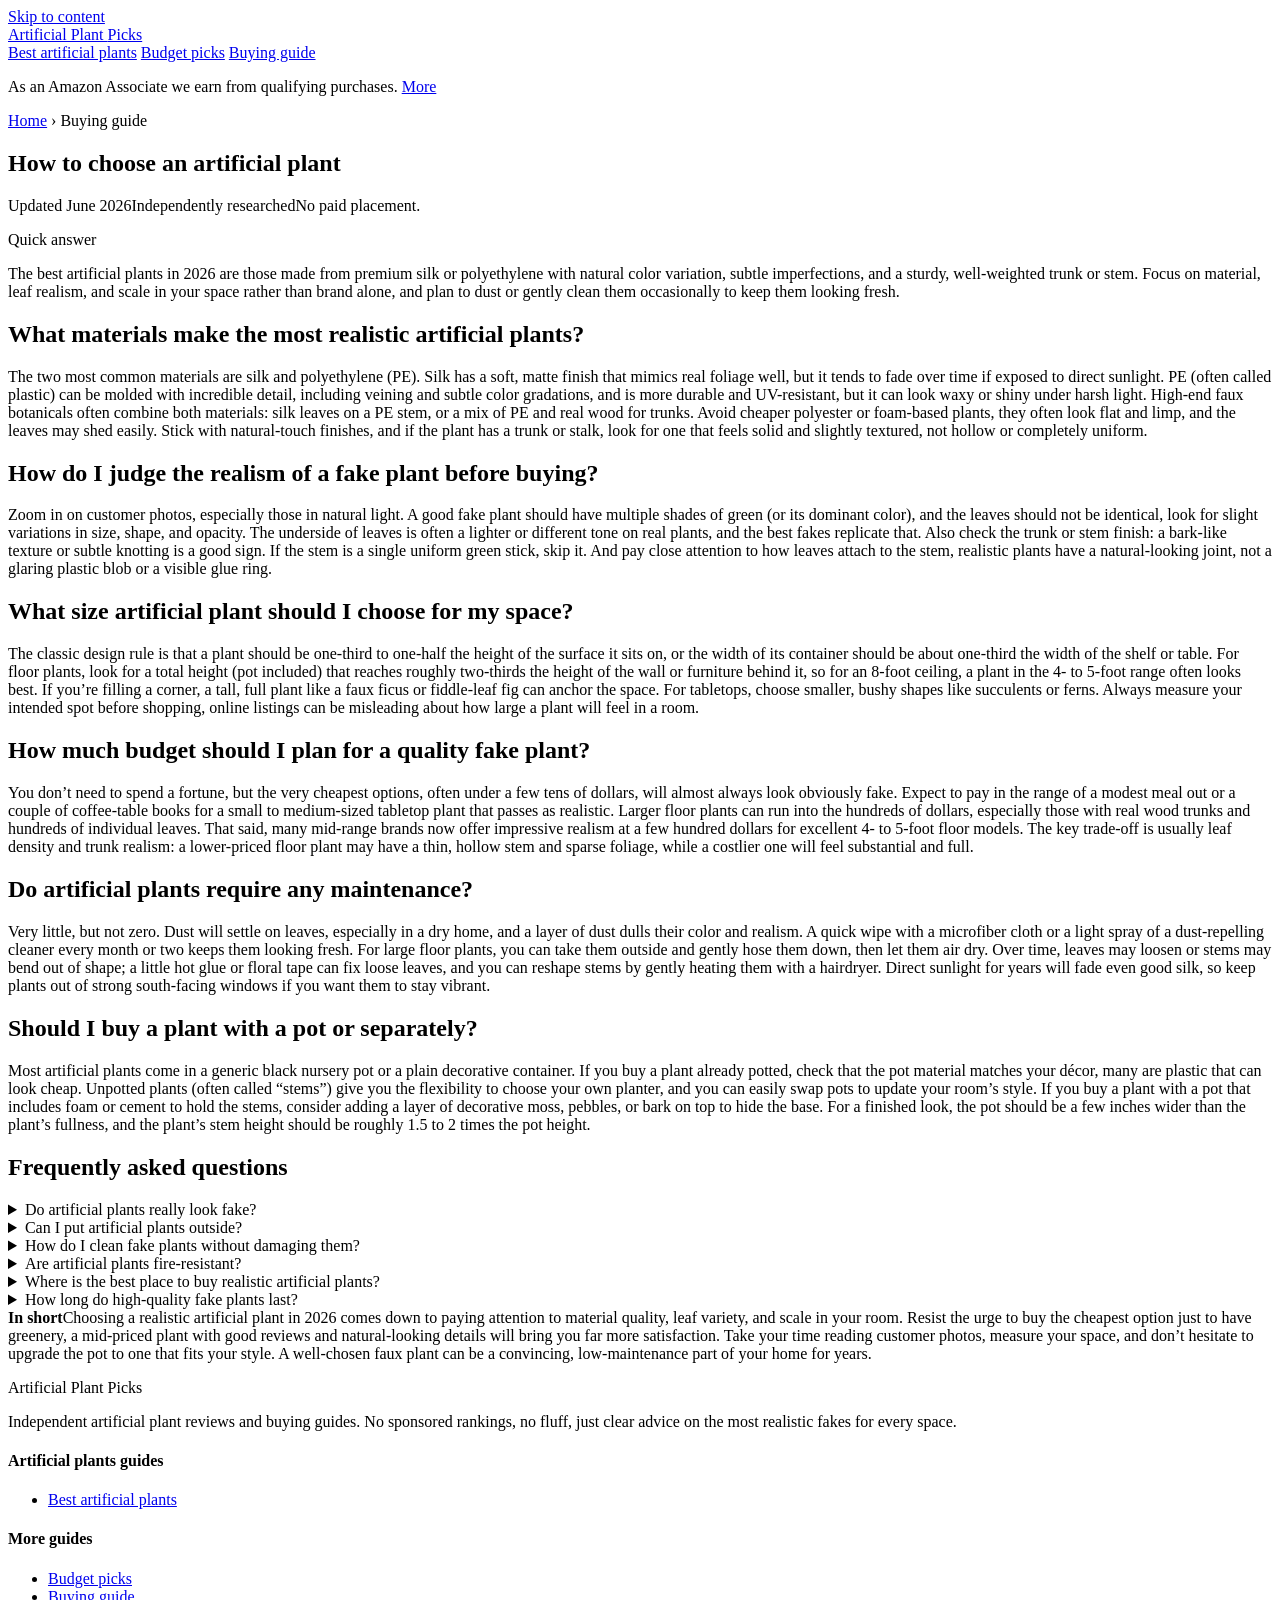
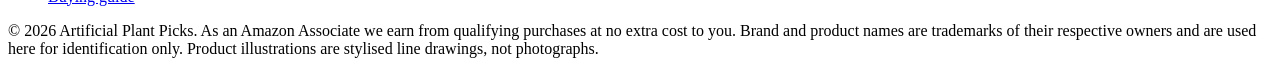
==== artificial-plant-buying-guide/index.html @ 9a48b069 "Rebuild with gold-standard generator: fix /<repo>/ link prefix, add SEO + GEO + JSON-LD" ====
<!DOCTYPE html>
<html lang="en">
<head>
  <meta charset="UTF-8">
  <meta name="viewport" content="width=device-width, initial-scale=1">
  <title>Artificial plant buying guide 2026 | Artificial Plant Picks</title>
  <meta name="description" content="What to look for when buying artificial plants in 2026. Materials, realism, sizing, and UV resistance explained.">
  <link rel="canonical" href="https://lee-fuhr.github.io/artificial-plant-picks/artificial-plant-buying-guide/">
  <meta name="robots" content="index, follow, max-image-preview:large">
  <meta property="og:type" content="article">
  <meta property="og:site_name" content="Artificial Plant Picks">
  <meta property="og:title" content="Artificial plant buying guide 2026 | Artificial Plant Picks">
  <meta property="og:description" content="What to look for when buying artificial plants in 2026. Materials, realism, sizing, and UV resistance explained.">
  <meta property="og:url" content="https://lee-fuhr.github.io/artificial-plant-picks/artificial-plant-buying-guide/">
  <meta name="twitter:card" content="summary_large_image">
  <meta name="twitter:title" content="Artificial plant buying guide 2026 | Artificial Plant Picks">
  <meta name="twitter:description" content="What to look for when buying artificial plants in 2026. Materials, realism, sizing, and UV resistance explained.">
  <link rel="stylesheet" href="/artificial-plant-picks/css/style.css">
  <script defer data-domain="lee-fuhr.github.io/artificial-plant-picks" src="https://plausible.io/js/script.js"></script>
<script type="application/ld+json">
{
  "@context": "https://schema.org",
  "@graph": [
    {
      "@type": "WebSite",
      "@id": "https://lee-fuhr.github.io/artificial-plant-picks/#website",
      "url": "https://lee-fuhr.github.io/artificial-plant-picks/",
      "name": "Artificial Plant Picks",
      "publisher": {
        "@type": "Organization",
        "name": "Artificial Plant Picks"
      }
    },
    {
      "@type": "BreadcrumbList",
      "itemListElement": [
        {
          "@type": "ListItem",
          "position": 1,
          "name": "Home",
          "item": "https://lee-fuhr.github.io/artificial-plant-picks/"
        },
        {
          "@type": "ListItem",
          "position": 2,
          "name": "Buying guide",
          "item": "https://lee-fuhr.github.io/artificial-plant-picks/artificial-plant-buying-guide/"
        }
      ]
    },
    {
      "@type": "FAQPage",
      "mainEntity": [
        {
          "@type": "Question",
          "name": "Do artificial plants really look fake?",
          "acceptedAnswer": {
            "@type": "Answer",
            "text": "Not all of them. The best ones are virtually indistinguishable from the real thing at a glance, especially well-made silk or PE versions with natural color variation and a quality trunk. But cheap polyester plants almost always look fake because of uniform coloring, shiny surfaces, and unnatural shapes."
          }
        },
        {
          "@type": "Question",
          "name": "Can I put artificial plants outside?",
          "acceptedAnswer": {
            "@type": "Answer",
            "text": "Yes, but only if the product is explicitly labeled as UV-resistant or outdoor-rated. Standard silk plants will fade and deteriorate in direct sun and rain. Look for polyethylene (PE) or fade-resistant materials, and even then, keep them in covered or partially shaded areas to extend their life."
          }
        },
        {
          "@type": "Question",
          "name": "How do I clean fake plants without damaging them?",
          "acceptedAnswer": {
            "@type": "Answer",
            "text": "The safest method is a soft microfiber cloth or a feather duster. For dustier plants, use a can of compressed air to blow dust off intricate leaves. If you need a deeper clean, mix a tiny drop of mild dish soap with water, dip a cloth, and gently wipe each leaf (don’t soak the stem or trunk). Avoid alcohol-based cleaners, which can strip the paint or finish."
          }
        },
        {
          "@type": "Question",
          "name": "Are artificial plants fire-resistant?",
          "acceptedAnswer": {
            "@type": "Answer",
            "text": "Some are, but most are not. If you plan to place a fake plant near a fireplace, candle, or heat source, look for listings that mention flame-retardant materials. Flocked or velvety leaves are especially flammable, keep them far from open flames. Always check the product’s description or contact the seller if it’s unclear."
          }
        },
        {
          "@type": "Question",
          "name": "Where is the best place to buy realistic artificial plants?",
          "acceptedAnswer": {
            "@type": "Answer",
            "text": "Online specialty retailers (like Nearly Natural, Afloral, or Pottery Barn) often have the widest selection and clearest photos of realistic plants. Large home stores like IKEA or Target offer budget-friendly options that can look good in low-light corners. Read recent customer reviews with photos before buying, they’ll reveal the true level of realism better than a brand’s staged photos."
          }
        },
        {
          "@type": "Question",
          "name": "How long do high-quality fake plants last?",
          "acceptedAnswer": {
            "@type": "Answer",
            "text": "With good care and out of direct sunlight, a premium silk or PE plant can look excellent for several years. Some owners report their synthetic plants still looking great after a decade. The main factors are UV exposure (fades color) and dust accumulation. Occasional reshaping of stems and replacement of a few loose leaves can keep them looking near-perfect indefinitely."
          }
        }
      ]
    },
    {
      "@type": "WebPage",
      "@id": "https://lee-fuhr.github.io/artificial-plant-picks/artificial-plant-buying-guide/#webpage",
      "url": "https://lee-fuhr.github.io/artificial-plant-picks/artificial-plant-buying-guide/",
      "name": "Artificial plant buying guide 2026",
      "description": "What to look for when buying artificial plants in 2026. Materials, realism, sizing, and UV resistance explained.",
      "isPartOf": {
        "@id": "https://lee-fuhr.github.io/artificial-plant-picks/#website"
      }
    }
  ]
}
</script>
</head>
<body>
  <a class="skip-link" href="#main">Skip to content</a>
  <header>
    <div class="container">
      <a class="brand" href="/artificial-plant-picks/">Artificial Plant <span class="dot">Picks</span></a>
      <nav>
      <a href="/artificial-plant-picks/best-artificial-plants/">Best artificial plants</a>
      <a href="/artificial-plant-picks/best-budget-artificial-plants/">Budget picks</a>
      <a href="/artificial-plant-picks/artificial-plant-buying-guide/">Buying guide</a>
      </nav>
    </div>
  </header>
  <main id="main">
    <div class="container">
      <p class="affiliate-note">As an Amazon Associate we earn from qualifying purchases. <a href="#site-footer">More</a></p>
      <article>
<div class="breadcrumb"><a href="/artificial-plant-picks/">Home</a> › Buying guide</div>
<h1>How to choose an artificial plant</h1>

<p class="updated"><span class="pill live">Updated June 2026</span><span class="pill">Independently researched</span><span>No paid placement.</span></p>

<div class="tldr"><span class="tldr-label">Quick answer</span>
<p>The best artificial plants in 2026 are those made from premium silk or polyethylene with natural color variation, subtle imperfections, and a sturdy, well-weighted trunk or stem. Focus on material, leaf realism, and scale in your space rather than brand alone, and plan to dust or gently clean them occasionally to keep them looking fresh.</p>
</div>

<h2>What materials make the most realistic artificial plants?</h2>
<p>The two most common materials are silk and polyethylene (PE). Silk has a soft, matte finish that mimics real foliage well, but it tends to fade over time if exposed to direct sunlight. PE (often called plastic) can be molded with incredible detail, including veining and subtle color gradations, and is more durable and UV-resistant, but it can look waxy or shiny under harsh light. High-end faux botanicals often combine both materials: silk leaves on a PE stem, or a mix of PE and real wood for trunks. Avoid cheaper polyester or foam-based plants, they often look flat and limp, and the leaves may shed easily. Stick with natural-touch finishes, and if the plant has a trunk or stalk, look for one that feels solid and slightly textured, not hollow or completely uniform.</p>

<h2>How do I judge the realism of a fake plant before buying?</h2>
<p>Zoom in on customer photos, especially those in natural light. A good fake plant should have multiple shades of green (or its dominant color), and the leaves should not be identical, look for slight variations in size, shape, and opacity. The underside of leaves is often a lighter or different tone on real plants, and the best fakes replicate that. Also check the trunk or stem finish: a bark-like texture or subtle knotting is a good sign. If the stem is a single uniform green stick, skip it. And pay close attention to how leaves attach to the stem, realistic plants have a natural-looking joint, not a glaring plastic blob or a visible glue ring.</p>

<h2>What size artificial plant should I choose for my space?</h2>
<p>The classic design rule is that a plant should be one-third to one-half the height of the surface it sits on, or the width of its container should be about one-third the width of the shelf or table. For floor plants, look for a total height (pot included) that reaches roughly two-thirds the height of the wall or furniture behind it, so for an 8-foot ceiling, a plant in the 4- to 5-foot range often looks best. If you’re filling a corner, a tall, full plant like a faux ficus or fiddle-leaf fig can anchor the space. For tabletops, choose smaller, bushy shapes like succulents or ferns. Always measure your intended spot before shopping, online listings can be misleading about how large a plant will feel in a room.</p>

<h2>How much budget should I plan for a quality fake plant?</h2>
<p>You don’t need to spend a fortune, but the very cheapest options, often under a few tens of dollars, will almost always look obviously fake. Expect to pay in the range of a modest meal out or a couple of coffee-table books for a small to medium-sized tabletop plant that passes as realistic. Larger floor plants can run into the hundreds of dollars, especially those with real wood trunks and hundreds of individual leaves. That said, many mid-range brands now offer impressive realism at a few hundred dollars for excellent 4- to 5-foot floor models. The key trade-off is usually leaf density and trunk realism: a lower-priced floor plant may have a thin, hollow stem and sparse foliage, while a costlier one will feel substantial and full.</p>

<h2>Do artificial plants require any maintenance?</h2>
<p>Very little, but not zero. Dust will settle on leaves, especially in a dry home, and a layer of dust dulls their color and realism. A quick wipe with a microfiber cloth or a light spray of a dust-repelling cleaner every month or two keeps them looking fresh. For large floor plants, you can take them outside and gently hose them down, then let them air dry. Over time, leaves may loosen or stems may bend out of shape; a little hot glue or floral tape can fix loose leaves, and you can reshape stems by gently heating them with a hairdryer. Direct sunlight for years will fade even good silk, so keep plants out of strong south-facing windows if you want them to stay vibrant.</p>

<h2>Should I buy a plant with a pot or separately?</h2>
<p>Most artificial plants come in a generic black nursery pot or a plain decorative container. If you buy a plant already potted, check that the pot material matches your décor, many are plastic that can look cheap. Unpotted plants (often called “stems”) give you the flexibility to choose your own planter, and you can easily swap pots to update your room’s style. If you buy a plant with a pot that includes foam or cement to hold the stems, consider adding a layer of decorative moss, pebbles, or bark on top to hide the base. For a finished look, the pot should be a few inches wider than the plant’s fullness, and the plant’s stem height should be roughly 1.5 to 2 times the pot height.</p>

<h2>Frequently asked questions</h2>
<div class="faq">
  <details><summary>Do artificial plants really look fake?</summary><p>Not all of them. The best ones are virtually indistinguishable from the real thing at a glance, especially well-made silk or PE versions with natural color variation and a quality trunk. But cheap polyester plants almost always look fake because of uniform coloring, shiny surfaces, and unnatural shapes.</p></details>
  <details><summary>Can I put artificial plants outside?</summary><p>Yes, but only if the product is explicitly labeled as UV-resistant or outdoor-rated. Standard silk plants will fade and deteriorate in direct sun and rain. Look for polyethylene (PE) or fade-resistant materials, and even then, keep them in covered or partially shaded areas to extend their life.</p></details>
  <details><summary>How do I clean fake plants without damaging them?</summary><p>The safest method is a soft microfiber cloth or a feather duster. For dustier plants, use a can of compressed air to blow dust off intricate leaves. If you need a deeper clean, mix a tiny drop of mild dish soap with water, dip a cloth, and gently wipe each leaf (don’t soak the stem or trunk). Avoid alcohol-based cleaners, which can strip the paint or finish.</p></details>
  <details><summary>Are artificial plants fire-resistant?</summary><p>Some are, but most are not. If you plan to place a fake plant near a fireplace, candle, or heat source, look for listings that mention flame-retardant materials. Flocked or velvety leaves are especially flammable, keep them far from open flames. Always check the product’s description or contact the seller if it’s unclear.</p></details>
  <details><summary>Where is the best place to buy realistic artificial plants?</summary><p>Online specialty retailers (like Nearly Natural, Afloral, or Pottery Barn) often have the widest selection and clearest photos of realistic plants. Large home stores like IKEA or Target offer budget-friendly options that can look good in low-light corners. Read recent customer reviews with photos before buying, they’ll reveal the true level of realism better than a brand’s staged photos.</p></details>
  <details><summary>How long do high-quality fake plants last?</summary><p>With good care and out of direct sunlight, a premium silk or PE plant can look excellent for several years. Some owners report their synthetic plants still looking great after a decade. The main factors are UV exposure (fades color) and dust accumulation. Occasional reshaping of stems and replacement of a few loose leaves can keep them looking near-perfect indefinitely.</p></details>
</div>

<div class="callout callout-tip"><strong>In short</strong>Choosing a realistic artificial plant in 2026 comes down to paying attention to material quality, leaf variety, and scale in your room. Resist the urge to buy the cheapest option just to have greenery, a mid-priced plant with good reviews and natural-looking details will bring you far more satisfaction. Take your time reading customer photos, measure your space, and don’t hesitate to upgrade the pot to one that fits your style. A well-chosen faux plant can be a convincing, low-maintenance part of your home for years.</div>
      </article>
    </div>
  </main>
<footer id="site-footer">
    <div class="container">
      <div class="footer-grid">
        <div>
          <p class="brand-mark">Artificial Plant <span class="dot">Picks</span></p>
          <p>Independent artificial plant reviews and buying guides. No sponsored rankings, no fluff, just clear advice on the most realistic fakes for every space.</p>
        </div>
        <div>
          <h4>Artificial plants guides</h4>
          <ul>
      <li><a href="/artificial-plant-picks/best-artificial-plants/">Best artificial plants</a></li>
          </ul>
        </div>
        <div>
          <h4>More guides</h4>
          <ul>
      <li><a href="/artificial-plant-picks/best-budget-artificial-plants/">Budget picks</a></li>
      <li><a href="/artificial-plant-picks/artificial-plant-buying-guide/">Buying guide</a></li>
          </ul>
        </div>
      </div>
      <div class="footer-bottom">
        <p>&copy; 2026 Artificial Plant Picks. As an Amazon Associate we earn from qualifying purchases at no extra cost to you. Brand and product names are trademarks of their respective owners and are used here for identification only. Product illustrations are stylised line drawings, not photographs.</p>
      </div>
    </div>
  </footer>
</body>
</html>
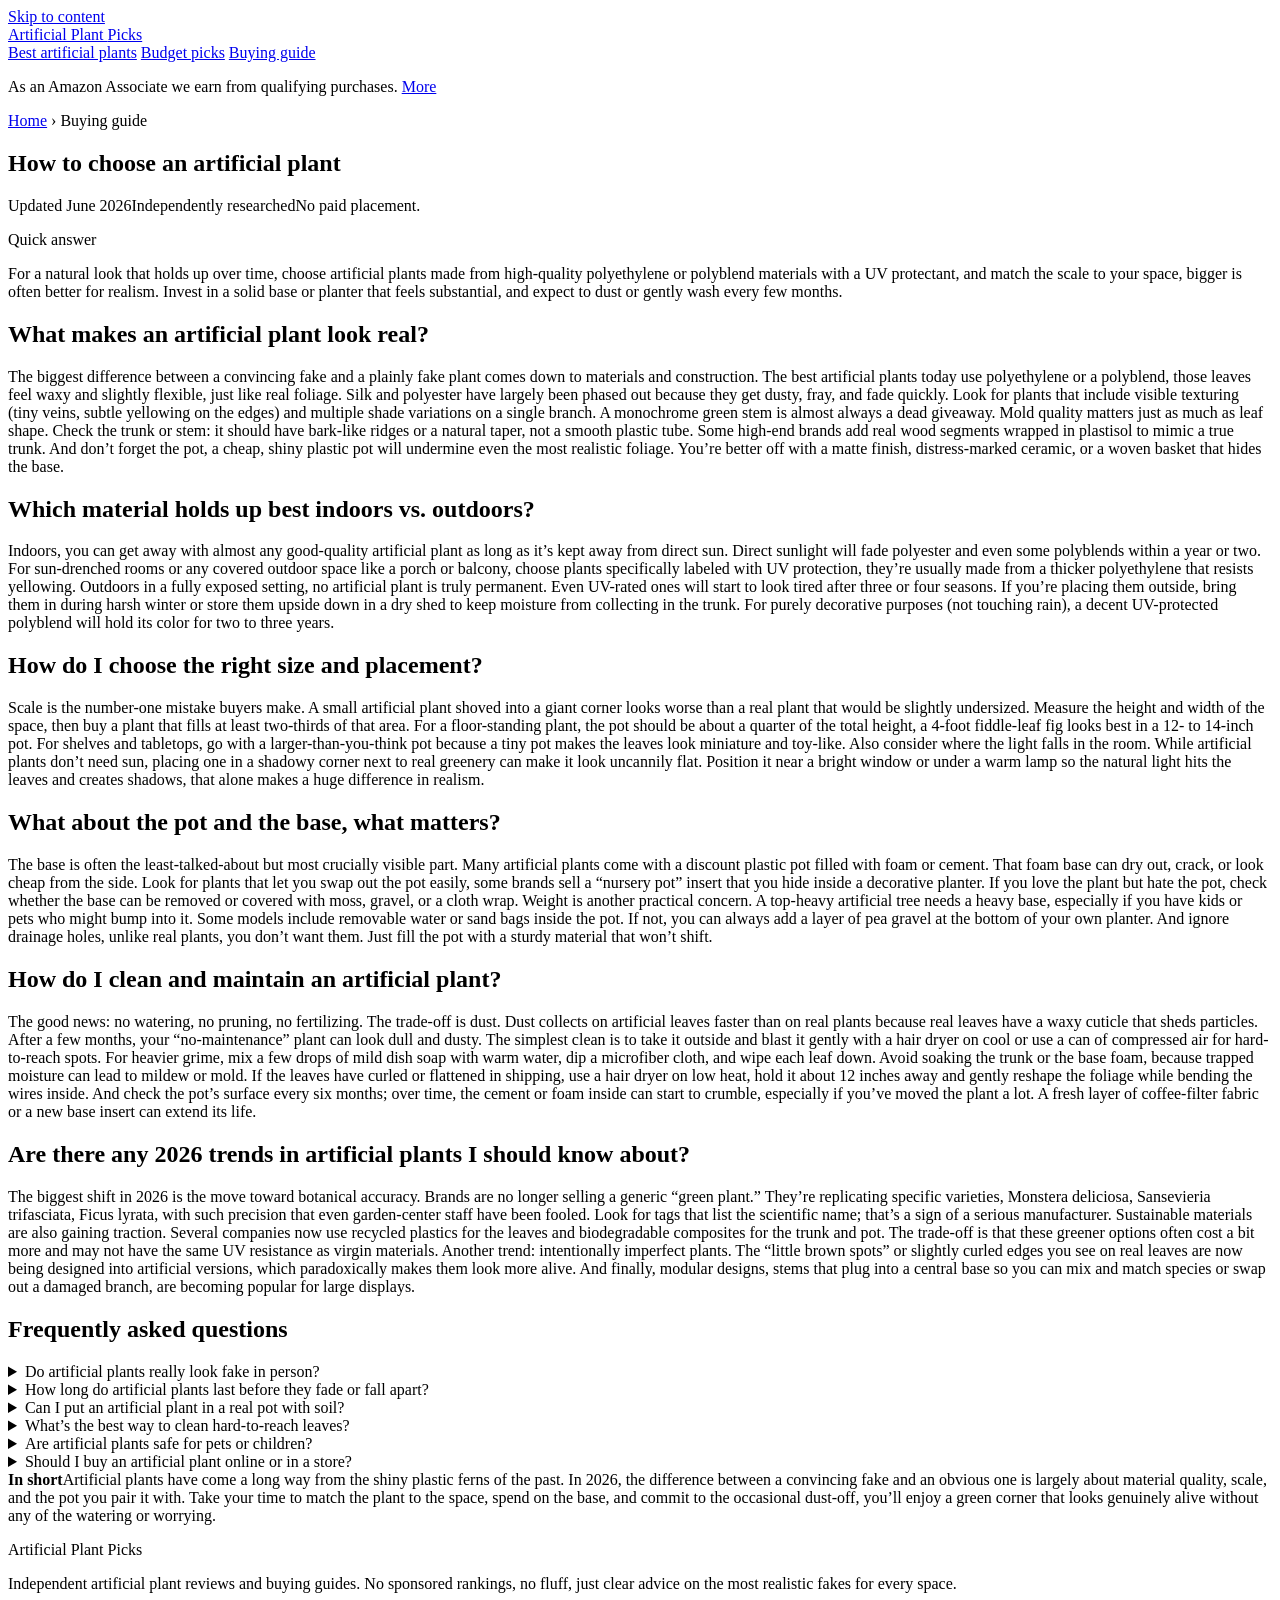
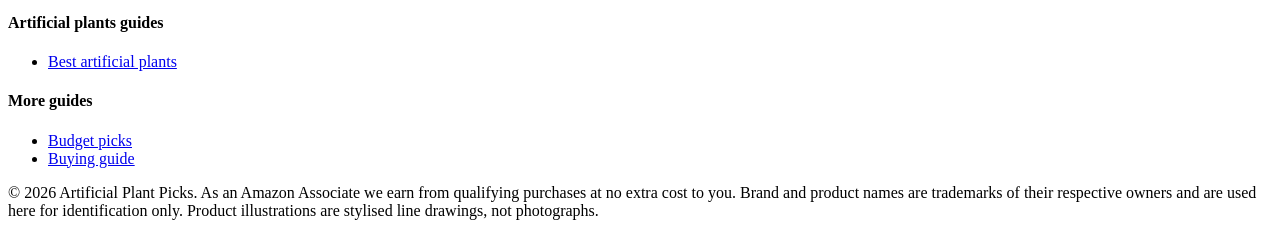
==== commit 56810340: "Rebuild with gold-standard generator: fix /<repo>/ link prefix, add SEO + GEO + JSON-LD" ====
--- a/artificial-plant-buying-guide/index.html
+++ b/artificial-plant-buying-guide/index.html
@@ -5,26 +5,26 @@
   <meta name="viewport" content="width=device-width, initial-scale=1">
   <title>Artificial plant buying guide 2026 | Artificial Plant Picks</title>
   <meta name="description" content="What to look for when buying artificial plants in 2026. Materials, realism, sizing, and UV resistance explained.">
-  <link rel="canonical" href="https://lee-fuhr.github.io/artificial-plant-picks/artificial-plant-buying-guide/">
+  <link rel="canonical" href="https://reviews.leefuhr.com/artificial-plant-picks/artificial-plant-buying-guide/">
   <meta name="robots" content="index, follow, max-image-preview:large">
   <meta property="og:type" content="article">
   <meta property="og:site_name" content="Artificial Plant Picks">
   <meta property="og:title" content="Artificial plant buying guide 2026 | Artificial Plant Picks">
   <meta property="og:description" content="What to look for when buying artificial plants in 2026. Materials, realism, sizing, and UV resistance explained.">
-  <meta property="og:url" content="https://lee-fuhr.github.io/artificial-plant-picks/artificial-plant-buying-guide/">
+  <meta property="og:url" content="https://reviews.leefuhr.com/artificial-plant-picks/artificial-plant-buying-guide/">
   <meta name="twitter:card" content="summary_large_image">
   <meta name="twitter:title" content="Artificial plant buying guide 2026 | Artificial Plant Picks">
   <meta name="twitter:description" content="What to look for when buying artificial plants in 2026. Materials, realism, sizing, and UV resistance explained.">
   <link rel="stylesheet" href="/artificial-plant-picks/css/style.css">
-  <script defer data-domain="lee-fuhr.github.io/artificial-plant-picks" src="https://plausible.io/js/script.js"></script>
+  <script defer data-domain="reviews.leefuhr.com/artificial-plant-picks" src="https://plausible.io/js/script.js"></script>
 <script type="application/ld+json">
 {
   "@context": "https://schema.org",
   "@graph": [
     {
       "@type": "WebSite",
-      "@id": "https://lee-fuhr.github.io/artificial-plant-picks/#website",
-      "url": "https://lee-fuhr.github.io/artificial-plant-picks/",
+      "@id": "https://reviews.leefuhr.com/artificial-plant-picks/#website",
+      "url": "https://reviews.leefuhr.com/artificial-plant-picks/",
       "name": "Artificial Plant Picks",
       "publisher": {
         "@type": "Organization",
@@ -38,13 +38,13 @@
           "@type": "ListItem",
           "position": 1,
           "name": "Home",
-          "item": "https://lee-fuhr.github.io/artificial-plant-picks/"
+          "item": "https://reviews.leefuhr.com/artificial-plant-picks/"
         },
         {
           "@type": "ListItem",
           "position": 2,
           "name": "Buying guide",
-          "item": "https://lee-fuhr.github.io/artificial-plant-picks/artificial-plant-buying-guide/"
+          "item": "https://reviews.leefuhr.com/artificial-plant-picks/artificial-plant-buying-guide/"
         }
       ]
     },
@@ -53,62 +53,62 @@
       "mainEntity": [
         {
           "@type": "Question",
-          "name": "Do artificial plants really look fake?",
-          "acceptedAnswer": {
-            "@type": "Answer",
-            "text": "Not all of them. The best ones are virtually indistinguishable from the real thing at a glance, especially well-made silk or PE versions with natural color variation and a quality trunk. But cheap polyester plants almost always look fake because of uniform coloring, shiny surfaces, and unnatural shapes."
-          }
-        },
-        {
-          "@type": "Question",
-          "name": "Can I put artificial plants outside?",
-          "acceptedAnswer": {
-            "@type": "Answer",
-            "text": "Yes, but only if the product is explicitly labeled as UV-resistant or outdoor-rated. Standard silk plants will fade and deteriorate in direct sun and rain. Look for polyethylene (PE) or fade-resistant materials, and even then, keep them in covered or partially shaded areas to extend their life."
-          }
-        },
-        {
-          "@type": "Question",
-          "name": "How do I clean fake plants without damaging them?",
-          "acceptedAnswer": {
-            "@type": "Answer",
-            "text": "The safest method is a soft microfiber cloth or a feather duster. For dustier plants, use a can of compressed air to blow dust off intricate leaves. If you need a deeper clean, mix a tiny drop of mild dish soap with water, dip a cloth, and gently wipe each leaf (don’t soak the stem or trunk). Avoid alcohol-based cleaners, which can strip the paint or finish."
-          }
-        },
-        {
-          "@type": "Question",
-          "name": "Are artificial plants fire-resistant?",
-          "acceptedAnswer": {
-            "@type": "Answer",
-            "text": "Some are, but most are not. If you plan to place a fake plant near a fireplace, candle, or heat source, look for listings that mention flame-retardant materials. Flocked or velvety leaves are especially flammable, keep them far from open flames. Always check the product’s description or contact the seller if it’s unclear."
-          }
-        },
-        {
-          "@type": "Question",
-          "name": "Where is the best place to buy realistic artificial plants?",
-          "acceptedAnswer": {
-            "@type": "Answer",
-            "text": "Online specialty retailers (like Nearly Natural, Afloral, or Pottery Barn) often have the widest selection and clearest photos of realistic plants. Large home stores like IKEA or Target offer budget-friendly options that can look good in low-light corners. Read recent customer reviews with photos before buying, they’ll reveal the true level of realism better than a brand’s staged photos."
-          }
-        },
-        {
-          "@type": "Question",
-          "name": "How long do high-quality fake plants last?",
-          "acceptedAnswer": {
-            "@type": "Answer",
-            "text": "With good care and out of direct sunlight, a premium silk or PE plant can look excellent for several years. Some owners report their synthetic plants still looking great after a decade. The main factors are UV exposure (fades color) and dust accumulation. Occasional reshaping of stems and replacement of a few loose leaves can keep them looking near-perfect indefinitely."
+          "name": "Do artificial plants really look fake in person?",
+          "acceptedAnswer": {
+            "@type": "Answer",
+            "text": "It depends entirely on the quality. A budget plant from a discount store will likely look shiny, stiff, and monochrome; a well-made plant costing a few hundred dollars can fool most people from a few feet away. The key is to look for multiple shades of green, subtle imperfections, and a matte finish."
+          }
+        },
+        {
+          "@type": "Question",
+          "name": "How long do artificial plants last before they fade or fall apart?",
+          "acceptedAnswer": {
+            "@type": "Answer",
+            "text": "Indoors, with minimal direct sun, a quality polyethylene plant can look good for 5 to 10 years. Outdoors, even UV-rated ones typically show fading after 2 to 4 years. Mechanical damage (bent stems, crushed leaves) is usually the reason people replace them, not color loss."
+          }
+        },
+        {
+          "@type": "Question",
+          "name": "Can I put an artificial plant in a real pot with soil?",
+          "acceptedAnswer": {
+            "@type": "Answer",
+            "text": "You can, but you shouldn’t. Soil can trap moisture against the fake stem and promote mold, and it adds unnecessary weight. Instead, use a lightweight filler like foam, gravel, or sand to hold the plant upright, and place that inside your decorative pot. That way you can easily clean or replace the filler."
+          }
+        },
+        {
+          "@type": "Question",
+          "name": "What’s the best way to clean hard-to-reach leaves?",
+          "acceptedAnswer": {
+            "@type": "Answer",
+            "text": "For large plants, use a hair dryer on the “cool” setting to blow off dust, or a soft paintbrush to gently sweep between branches. For a deep clean, take the plant outside and spray it with a hose on a gentle mist setting, then let it dry upright. Avoid soaking the base."
+          }
+        },
+        {
+          "@type": "Question",
+          "name": "Are artificial plants safe for pets or children?",
+          "acceptedAnswer": {
+            "@type": "Answer",
+            "text": "Most are non-toxic since they’re made from plastics and polyblends. However, small leaves can be a choking hazard if a pet chews them off. Also, stems often contain thin metal wires that can poke or scratch. If you have a determined chewer, choose a plant with thick, rubbery leaves and inspect the base for exposed wires."
+          }
+        },
+        {
+          "@type": "Question",
+          "name": "Should I buy an artificial plant online or in a store?",
+          "acceptedAnswer": {
+            "@type": "Answer",
+            "text": "In-person gives you the chance to touch the leaves and see color accuracy under store lighting. Online offers a much wider selection, but you’re relying on photos and customer reviews. If you go online, look for sellers that provide a video or a 360-degree view and have a generous return policy for defects."
           }
         }
       ]
     },
     {
       "@type": "WebPage",
-      "@id": "https://lee-fuhr.github.io/artificial-plant-picks/artificial-plant-buying-guide/#webpage",
-      "url": "https://lee-fuhr.github.io/artificial-plant-picks/artificial-plant-buying-guide/",
+      "@id": "https://reviews.leefuhr.com/artificial-plant-picks/artificial-plant-buying-guide/#webpage",
+      "url": "https://reviews.leefuhr.com/artificial-plant-picks/artificial-plant-buying-guide/",
       "name": "Artificial plant buying guide 2026",
       "description": "What to look for when buying artificial plants in 2026. Materials, realism, sizing, and UV resistance explained.",
       "isPartOf": {
-        "@id": "https://lee-fuhr.github.io/artificial-plant-picks/#website"
+        "@id": "https://reviews.leefuhr.com/artificial-plant-picks/#website"
       }
     }
   ]
@@ -137,38 +137,38 @@
 <p class="updated"><span class="pill live">Updated June 2026</span><span class="pill">Independently researched</span><span>No paid placement.</span></p>
 
 <div class="tldr"><span class="tldr-label">Quick answer</span>
-<p>The best artificial plants in 2026 are those made from premium silk or polyethylene with natural color variation, subtle imperfections, and a sturdy, well-weighted trunk or stem. Focus on material, leaf realism, and scale in your space rather than brand alone, and plan to dust or gently clean them occasionally to keep them looking fresh.</p>
+<p>For a natural look that holds up over time, choose artificial plants made from high-quality polyethylene or polyblend materials with a UV protectant, and match the scale to your space, bigger is often better for realism. Invest in a solid base or planter that feels substantial, and expect to dust or gently wash every few months.</p>
 </div>
 
-<h2>What materials make the most realistic artificial plants?</h2>
-<p>The two most common materials are silk and polyethylene (PE). Silk has a soft, matte finish that mimics real foliage well, but it tends to fade over time if exposed to direct sunlight. PE (often called plastic) can be molded with incredible detail, including veining and subtle color gradations, and is more durable and UV-resistant, but it can look waxy or shiny under harsh light. High-end faux botanicals often combine both materials: silk leaves on a PE stem, or a mix of PE and real wood for trunks. Avoid cheaper polyester or foam-based plants, they often look flat and limp, and the leaves may shed easily. Stick with natural-touch finishes, and if the plant has a trunk or stalk, look for one that feels solid and slightly textured, not hollow or completely uniform.</p>
-
-<h2>How do I judge the realism of a fake plant before buying?</h2>
-<p>Zoom in on customer photos, especially those in natural light. A good fake plant should have multiple shades of green (or its dominant color), and the leaves should not be identical, look for slight variations in size, shape, and opacity. The underside of leaves is often a lighter or different tone on real plants, and the best fakes replicate that. Also check the trunk or stem finish: a bark-like texture or subtle knotting is a good sign. If the stem is a single uniform green stick, skip it. And pay close attention to how leaves attach to the stem, realistic plants have a natural-looking joint, not a glaring plastic blob or a visible glue ring.</p>
-
-<h2>What size artificial plant should I choose for my space?</h2>
-<p>The classic design rule is that a plant should be one-third to one-half the height of the surface it sits on, or the width of its container should be about one-third the width of the shelf or table. For floor plants, look for a total height (pot included) that reaches roughly two-thirds the height of the wall or furniture behind it, so for an 8-foot ceiling, a plant in the 4- to 5-foot range often looks best. If you’re filling a corner, a tall, full plant like a faux ficus or fiddle-leaf fig can anchor the space. For tabletops, choose smaller, bushy shapes like succulents or ferns. Always measure your intended spot before shopping, online listings can be misleading about how large a plant will feel in a room.</p>
-
-<h2>How much budget should I plan for a quality fake plant?</h2>
-<p>You don’t need to spend a fortune, but the very cheapest options, often under a few tens of dollars, will almost always look obviously fake. Expect to pay in the range of a modest meal out or a couple of coffee-table books for a small to medium-sized tabletop plant that passes as realistic. Larger floor plants can run into the hundreds of dollars, especially those with real wood trunks and hundreds of individual leaves. That said, many mid-range brands now offer impressive realism at a few hundred dollars for excellent 4- to 5-foot floor models. The key trade-off is usually leaf density and trunk realism: a lower-priced floor plant may have a thin, hollow stem and sparse foliage, while a costlier one will feel substantial and full.</p>
-
-<h2>Do artificial plants require any maintenance?</h2>
-<p>Very little, but not zero. Dust will settle on leaves, especially in a dry home, and a layer of dust dulls their color and realism. A quick wipe with a microfiber cloth or a light spray of a dust-repelling cleaner every month or two keeps them looking fresh. For large floor plants, you can take them outside and gently hose them down, then let them air dry. Over time, leaves may loosen or stems may bend out of shape; a little hot glue or floral tape can fix loose leaves, and you can reshape stems by gently heating them with a hairdryer. Direct sunlight for years will fade even good silk, so keep plants out of strong south-facing windows if you want them to stay vibrant.</p>
-
-<h2>Should I buy a plant with a pot or separately?</h2>
-<p>Most artificial plants come in a generic black nursery pot or a plain decorative container. If you buy a plant already potted, check that the pot material matches your décor, many are plastic that can look cheap. Unpotted plants (often called “stems”) give you the flexibility to choose your own planter, and you can easily swap pots to update your room’s style. If you buy a plant with a pot that includes foam or cement to hold the stems, consider adding a layer of decorative moss, pebbles, or bark on top to hide the base. For a finished look, the pot should be a few inches wider than the plant’s fullness, and the plant’s stem height should be roughly 1.5 to 2 times the pot height.</p>
+<h2>What makes an artificial plant look real?</h2>
+<p>The biggest difference between a convincing fake and a plainly fake plant comes down to materials and construction. The best artificial plants today use polyethylene or a polyblend, those leaves feel waxy and slightly flexible, just like real foliage. Silk and polyester have largely been phased out because they get dusty, fray, and fade quickly. Look for plants that include visible texturing (tiny veins, subtle yellowing on the edges) and multiple shade variations on a single branch. A monochrome green stem is almost always a dead giveaway. Mold quality matters just as much as leaf shape. Check the trunk or stem: it should have bark-like ridges or a natural taper, not a smooth plastic tube. Some high-end brands add real wood segments wrapped in plastisol to mimic a true trunk. And don’t forget the pot, a cheap, shiny plastic pot will undermine even the most realistic foliage. You’re better off with a matte finish, distress-marked ceramic, or a woven basket that hides the base.</p>
+
+<h2>Which material holds up best indoors vs. outdoors?</h2>
+<p>Indoors, you can get away with almost any good-quality artificial plant as long as it’s kept away from direct sun. Direct sunlight will fade polyester and even some polyblends within a year or two. For sun-drenched rooms or any covered outdoor space like a porch or balcony, choose plants specifically labeled with UV protection, they’re usually made from a thicker polyethylene that resists yellowing. Outdoors in a fully exposed setting, no artificial plant is truly permanent. Even UV-rated ones will start to look tired after three or four seasons. If you’re placing them outside, bring them in during harsh winter or store them upside down in a dry shed to keep moisture from collecting in the trunk. For purely decorative purposes (not touching rain), a decent UV-protected polyblend will hold its color for two to three years.</p>
+
+<h2>How do I choose the right size and placement?</h2>
+<p>Scale is the number-one mistake buyers make. A small artificial plant shoved into a giant corner looks worse than a real plant that would be slightly undersized. Measure the height and width of the space, then buy a plant that fills at least two-thirds of that area. For a floor-standing plant, the pot should be about a quarter of the total height, a 4-foot fiddle-leaf fig looks best in a 12- to 14-inch pot. For shelves and tabletops, go with a larger-than-you-think pot because a tiny pot makes the leaves look miniature and toy-like. Also consider where the light falls in the room. While artificial plants don’t need sun, placing one in a shadowy corner next to real greenery can make it look uncannily flat. Position it near a bright window or under a warm lamp so the natural light hits the leaves and creates shadows, that alone makes a huge difference in realism.</p>
+
+<h2>What about the pot and the base, what matters?</h2>
+<p>The base is often the least-talked-about but most crucially visible part. Many artificial plants come with a discount plastic pot filled with foam or cement. That foam base can dry out, crack, or look cheap from the side. Look for plants that let you swap out the pot easily, some brands sell a “nursery pot” insert that you hide inside a decorative planter. If you love the plant but hate the pot, check whether the base can be removed or covered with moss, gravel, or a cloth wrap. Weight is another practical concern. A top-heavy artificial tree needs a heavy base, especially if you have kids or pets who might bump into it. Some models include removable water or sand bags inside the pot. If not, you can always add a layer of pea gravel at the bottom of your own planter. And ignore drainage holes, unlike real plants, you don’t want them. Just fill the pot with a sturdy material that won’t shift.</p>
+
+<h2>How do I clean and maintain an artificial plant?</h2>
+<p>The good news: no watering, no pruning, no fertilizing. The trade-off is dust. Dust collects on artificial leaves faster than on real plants because real leaves have a waxy cuticle that sheds particles. After a few months, your “no-maintenance” plant can look dull and dusty. The simplest clean is to take it outside and blast it gently with a hair dryer on cool or use a can of compressed air for hard-to-reach spots. For heavier grime, mix a few drops of mild dish soap with warm water, dip a microfiber cloth, and wipe each leaf down. Avoid soaking the trunk or the base foam, because trapped moisture can lead to mildew or mold. If the leaves have curled or flattened in shipping, use a hair dryer on low heat, hold it about 12 inches away and gently reshape the foliage while bending the wires inside. And check the pot’s surface every six months; over time, the cement or foam inside can start to crumble, especially if you’ve moved the plant a lot. A fresh layer of coffee-filter fabric or a new base insert can extend its life.</p>
+
+<h2>Are there any 2026 trends in artificial plants I should know about?</h2>
+<p>The biggest shift in 2026 is the move toward botanical accuracy. Brands are no longer selling a generic “green plant.” They’re replicating specific varieties, Monstera deliciosa, Sansevieria trifasciata, Ficus lyrata, with such precision that even garden-center staff have been fooled. Look for tags that list the scientific name; that’s a sign of a serious manufacturer. Sustainable materials are also gaining traction. Several companies now use recycled plastics for the leaves and biodegradable composites for the trunk and pot. The trade-off is that these greener options often cost a bit more and may not have the same UV resistance as virgin materials. Another trend: intentionally imperfect plants. The “little brown spots” or slightly curled edges you see on real leaves are now being designed into artificial versions, which paradoxically makes them look more alive. And finally, modular designs, stems that plug into a central base so you can mix and match species or swap out a damaged branch, are becoming popular for large displays.</p>
 
 <h2>Frequently asked questions</h2>
 <div class="faq">
-  <details><summary>Do artificial plants really look fake?</summary><p>Not all of them. The best ones are virtually indistinguishable from the real thing at a glance, especially well-made silk or PE versions with natural color variation and a quality trunk. But cheap polyester plants almost always look fake because of uniform coloring, shiny surfaces, and unnatural shapes.</p></details>
-  <details><summary>Can I put artificial plants outside?</summary><p>Yes, but only if the product is explicitly labeled as UV-resistant or outdoor-rated. Standard silk plants will fade and deteriorate in direct sun and rain. Look for polyethylene (PE) or fade-resistant materials, and even then, keep them in covered or partially shaded areas to extend their life.</p></details>
-  <details><summary>How do I clean fake plants without damaging them?</summary><p>The safest method is a soft microfiber cloth or a feather duster. For dustier plants, use a can of compressed air to blow dust off intricate leaves. If you need a deeper clean, mix a tiny drop of mild dish soap with water, dip a cloth, and gently wipe each leaf (don’t soak the stem or trunk). Avoid alcohol-based cleaners, which can strip the paint or finish.</p></details>
-  <details><summary>Are artificial plants fire-resistant?</summary><p>Some are, but most are not. If you plan to place a fake plant near a fireplace, candle, or heat source, look for listings that mention flame-retardant materials. Flocked or velvety leaves are especially flammable, keep them far from open flames. Always check the product’s description or contact the seller if it’s unclear.</p></details>
-  <details><summary>Where is the best place to buy realistic artificial plants?</summary><p>Online specialty retailers (like Nearly Natural, Afloral, or Pottery Barn) often have the widest selection and clearest photos of realistic plants. Large home stores like IKEA or Target offer budget-friendly options that can look good in low-light corners. Read recent customer reviews with photos before buying, they’ll reveal the true level of realism better than a brand’s staged photos.</p></details>
-  <details><summary>How long do high-quality fake plants last?</summary><p>With good care and out of direct sunlight, a premium silk or PE plant can look excellent for several years. Some owners report their synthetic plants still looking great after a decade. The main factors are UV exposure (fades color) and dust accumulation. Occasional reshaping of stems and replacement of a few loose leaves can keep them looking near-perfect indefinitely.</p></details>
+  <details><summary>Do artificial plants really look fake in person?</summary><p>It depends entirely on the quality. A budget plant from a discount store will likely look shiny, stiff, and monochrome; a well-made plant costing a few hundred dollars can fool most people from a few feet away. The key is to look for multiple shades of green, subtle imperfections, and a matte finish.</p></details>
+  <details><summary>How long do artificial plants last before they fade or fall apart?</summary><p>Indoors, with minimal direct sun, a quality polyethylene plant can look good for 5 to 10 years. Outdoors, even UV-rated ones typically show fading after 2 to 4 years. Mechanical damage (bent stems, crushed leaves) is usually the reason people replace them, not color loss.</p></details>
+  <details><summary>Can I put an artificial plant in a real pot with soil?</summary><p>You can, but you shouldn’t. Soil can trap moisture against the fake stem and promote mold, and it adds unnecessary weight. Instead, use a lightweight filler like foam, gravel, or sand to hold the plant upright, and place that inside your decorative pot. That way you can easily clean or replace the filler.</p></details>
+  <details><summary>What’s the best way to clean hard-to-reach leaves?</summary><p>For large plants, use a hair dryer on the “cool” setting to blow off dust, or a soft paintbrush to gently sweep between branches. For a deep clean, take the plant outside and spray it with a hose on a gentle mist setting, then let it dry upright. Avoid soaking the base.</p></details>
+  <details><summary>Are artificial plants safe for pets or children?</summary><p>Most are non-toxic since they’re made from plastics and polyblends. However, small leaves can be a choking hazard if a pet chews them off. Also, stems often contain thin metal wires that can poke or scratch. If you have a determined chewer, choose a plant with thick, rubbery leaves and inspect the base for exposed wires.</p></details>
+  <details><summary>Should I buy an artificial plant online or in a store?</summary><p>In-person gives you the chance to touch the leaves and see color accuracy under store lighting. Online offers a much wider selection, but you’re relying on photos and customer reviews. If you go online, look for sellers that provide a video or a 360-degree view and have a generous return policy for defects.</p></details>
 </div>
 
-<div class="callout callout-tip"><strong>In short</strong>Choosing a realistic artificial plant in 2026 comes down to paying attention to material quality, leaf variety, and scale in your room. Resist the urge to buy the cheapest option just to have greenery, a mid-priced plant with good reviews and natural-looking details will bring you far more satisfaction. Take your time reading customer photos, measure your space, and don’t hesitate to upgrade the pot to one that fits your style. A well-chosen faux plant can be a convincing, low-maintenance part of your home for years.</div>
+<div class="callout callout-tip"><strong>In short</strong>Artificial plants have come a long way from the shiny plastic ferns of the past. In 2026, the difference between a convincing fake and an obvious one is largely about material quality, scale, and the pot you pair it with. Take your time to match the plant to the space, spend on the base, and commit to the occasional dust-off, you’ll enjoy a green corner that looks genuinely alive without any of the watering or worrying.</div>
       </article>
     </div>
   </main>
